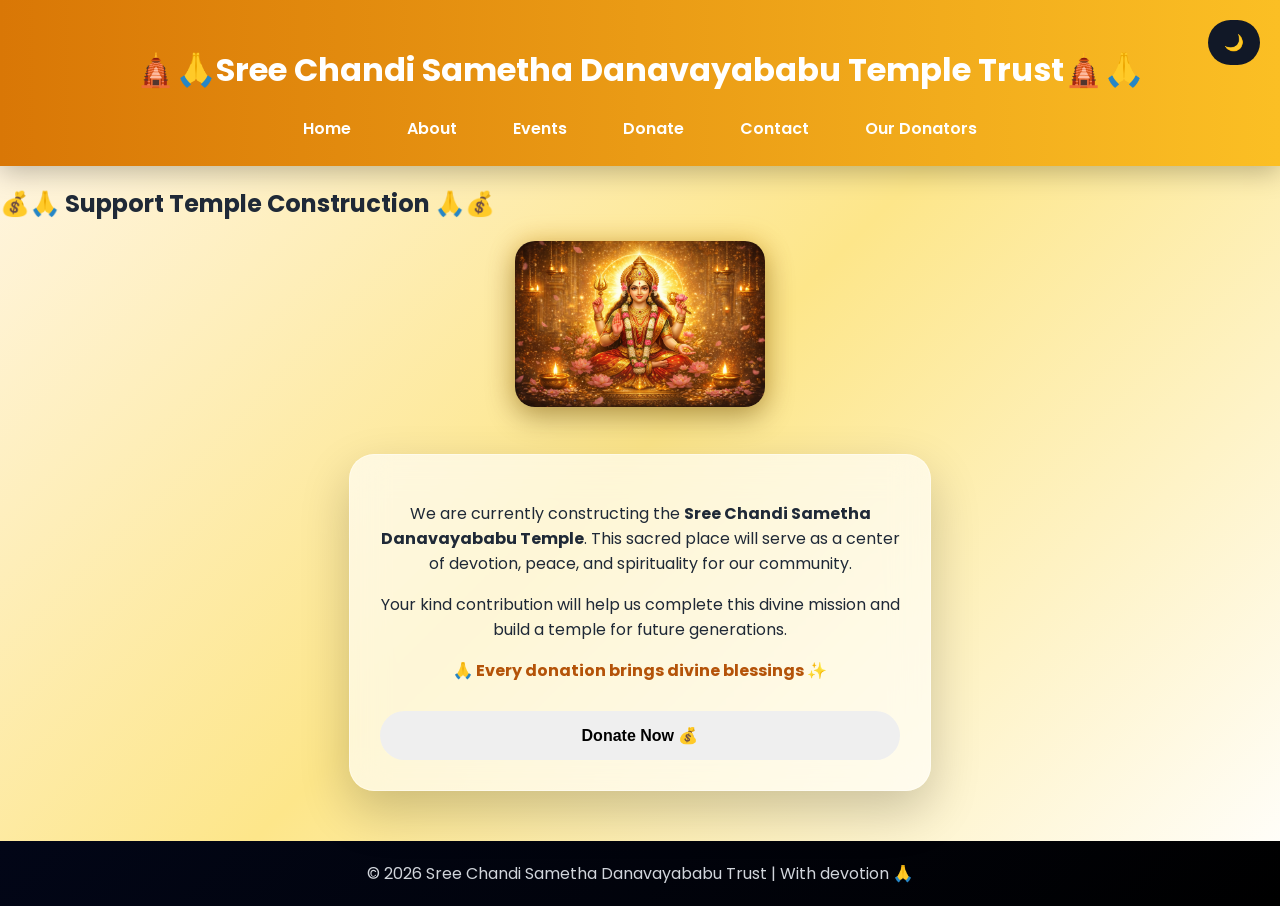
==== index.html @ 31a42f59 "Add files via upload" ====
<!DOCTYPE html>
<html>
<head>
    <title>Sri Devi Sametha Danavaibabu Temple</title>
    <link rel="stylesheet" href="style.css">
</head>
<body>

<!-- Dark Mode Toggle -->
<div class="toggle-btn" onclick="toggleMode()">🌙</div>

<header>
    <h1>🛕🙏Sree Chandi Sametha Danavayababu Temple Trust🛕🙏</h1>
    <nav>
        <nav>
    <a href="index.html">Home</a>
    <a href="about.html">About</a>
    <a href="events.html">Events</a>
    <a href="donate.html">Donate</a>
    <a href="contact.html">Contact</a>
    <a href="donators.html">Our Donators</a>
</nav>
    </nav>
</header>

<section class="home">

    <!-- Main Heading -->
    <h2>💰🙏 Support Temple Construction 🙏💰</h2>
   <div class="goddess-box">
    <img src="god.jpg" alt="Goddess">
</div>
</div>

    <!-- Main Card -->
    <div class="card">

        <p>
            We are currently constructing the 
            <b>Sree Chandi Sametha Danavayababu Temple</b>.
            This sacred place will serve as a center of devotion, peace, and spirituality for our community.
        </p>

        <p>
            Your kind contribution will help us complete this divine mission and build a temple for future generations.
        </p>

        <p class="highlight">
           🙏 Every donation brings divine blessings ✨
        </p>

        <!-- Donate Button -->
        <a href="donate.html">
            <button>Donate Now 💰</button>
        </a>

    </div>

</section>

<footer>
    © 2026 Sree Chandi Sametha Danavayababu Trust | With devotion 🙏
</footer>

<!-- DARK MODE SCRIPT -->
<script>
function toggleMode() {
    document.body.classList.toggle("dark");

    if (document.body.classList.contains("dark")) {
        localStorage.setItem("mode", "dark");
    } else {
        localStorage.setItem("mode", "light");
    }
}

window.onload = function () {
    if (localStorage.getItem("mode") === "dark") {
        document.body.classList.add("dark");
    }
};
</script>

</body>
</html>
---- style.css ----
/* IMPORT FONT */
@import url('https://fonts.googleapis.com/css2?family=Poppins:wght@300;500;700&display=swap');

/* BODY */
body {
    margin: 0;
    font-family: 'Poppins', sans-serif;
    background: linear-gradient(135deg, #fff7ed, #fde68a, #fff);
    color: #1f2937;
    transition: all 0.4s ease;
}

/* DARK MODE */
body.dark {
    background: linear-gradient(135deg, #020617, #0f172a);
    color: #e5e7eb;
}

/* HEADER */
header {
    background: linear-gradient(90deg, #d97706, #fbbf24);
    color: white;
    padding: 25px;
    text-align: center;
    box-shadow: 0 6px 25px rgba(0,0,0,0.25);
}

/* NAV */
nav a {
    margin: 8px;
    color: white;
    text-decoration: none;
    font-weight: 600;
    padding: 8px 18px;
    border-radius: 30px;
    transition: 0.3s;
}

nav a:hover {
    background: white;
    color: #d97706;
}

/* TOGGLE BUTTON */
.toggle-btn {
    position: fixed;
    top: 20px;
    right: 20px;
    background: #111827;
    color: white;
    padding: 10px 16px;
    border-radius: 50px;
    cursor: pointer;
}

/* CARD / CONTAINER */
.card, .donation-container {
    background: rgba(255,255,255,0.65);
    backdrop-filter: blur(18px);
    padding: 30px;
    margin: 40px auto;
    width: 90%;
    max-width: 520px;
    border-radius: 25px;
    border: 1px solid rgba(255,255,255,0.4);
    box-shadow: 0 20px 50px rgba(0,0,0,0.2);
    text-align: center;
    transition: 0.4s;
}

.card:hover {
    transform: translateY(-6px);
}

body.dark .card,
body.dark .donation-container {
    background: rgba(30, 41, 59, 0.8);
}

/* TEXT */
.donation-text {
    line-height: 1.6;
    margin-bottom: 15px;
}

/* QR IMAGE */
.qr-image, img[src*="qr"] {
    width: 230px;
    display: block;
    margin: 20px auto;
    border-radius: 20px;
    border: 4px solid #f59e0b;
    box-shadow: 0 10px 30px rgba(0,0,0,0.3);
}

/* SCAN TEXT */
.scan-text {
    font-weight: 600;
    color: #b45309;
    margin-bottom: 15px;
}

/* BUTTON BASE */
button {
    width: 100%;
    padding: 15px;
    border-radius: 35px;
    border: none;
    font-size: 16px;
    font-weight: 600;
    cursor: pointer;
    margin-top: 12px;
    transition: 0.3s;
}

/* UPI BUTTON */
.donate-btn {
    background: linear-gradient(135deg, #16a34a, #22c55e);
    color: white;
    box-shadow: 0 10px 25px rgba(34,197,94,0.4);
}

.donate-btn:hover {
    transform: scale(1.06);
}

/* WHATSAPP BUTTON */
.whatsapp-btn {
    background: linear-gradient(135deg, #f59e0b, #f97316);
    color: white;
    box-shadow: 0 10px 25px rgba(249,115,22,0.4);
}

.whatsapp-btn:hover {
    transform: scale(1.06);
}

/* NOTES */
.upi-note, .note {
    font-size: 14px;
    color: #555;
}

body.dark .upi-note,
body.dark .note {
    color: #ccc;
}

/* UPI ID */
.upi-id {
    margin-top: 10px;
    font-weight: 600;
}

/* HIGHLIGHT */
.highlight {
    color: #b45309;
    font-weight: bold;
    margin-top: 15px;
}

/* FOOTER */
footer {
    background: linear-gradient(135deg, #020617, #000);
    color: #d1d5db;
    padding: 20px;
    text-align: center;
    margin-top: 50px;
}

/* ABOUT SECTION */
.about-container {
    display: flex;
    gap: 30px;
    max-width: 1000px;
    margin: auto;
    align-items: center;
}

.about-image img {
    width: 100%;
    border-radius: 20px;
}

/* EVENTS */
.events-grid {
    display: flex;
    gap: 20px;
    justify-content: center;
    flex-wrap: wrap;
}

.event-box {
    background: white;
    padding: 20px;
    border-radius: 15px;
    width: 260px;
    box-shadow: 0 10px 25px rgba(0,0,0,0.15);
    transition: 0.3s;
}

.event-box:hover {
    transform: translateY(-8px);
}

body.dark .event-box {
    background: #1e293b;
}

/* COMMITTEE */
.committee-container img {
    width: 100%;
    max-width: 600px;
    border-radius: 20px;
}

/* BLESSING POPUP */
.blessing-box {
    position: fixed;
    width: 100%;
    height: 100%;
    background: rgba(0,0,0,0.7);
    top: 0;
    left: 0;
    display: none;
    justify-content: center;
    align-items: center;
}

.blessing-content {
    background: white;
    padding: 25px;
    border-radius: 20px;
    text-align: center;
}

.blessing-content img {
    width: 200px;
    margin: 15px 0;
    border-radius: 15px;
}

/* FLOWER */
.flower {
    position: fixed;
    top: -20px;
    font-size: 22px;
    animation: fall linear;
}

@keyframes fall {
    to {
        transform: translateY(100vh);
    }
}

/* MOBILE */
@media (max-width: 768px) {
    .about-container {
        flex-direction: column;
    }

    .event-box {
        width: 90%;
    }
}

/* GODDESS IMAGE (MEDIUM SIZE - CLEAN LOOK) */
.goddess-box {
    text-align: center;
    margin: 20px 0;
}

.goddess-box img {
    width: 250px;   /* 👈 NOT full */
    max-width: 80%;
    border-radius: 20px;

    /* soft glow */
    box-shadow:
        0 10px 30px rgba(0,0,0,0.3),
        0 0 25px rgba(255, 170, 0, 0.4);

    transition: 0.3s;
}

.goddess-box img:hover {
    transform: scale(1.05);
}

/* DONATORS TABLE */
.donators-table {
    width: 100%;
    border-collapse: collapse;
    border-radius: 15px;
    overflow: hidden;
}

/* HEADER */
.donators-table th {
    background: linear-gradient(90deg, #d97706, #fbbf24);
    color: white;
    padding: 12px;
}

/* ROWS */
.donators-table td {
    padding: 12px;
    text-align: center;
    border-bottom: 1px solid #ddd;
}

/* IMAGE */
.donators-table img {
    width: 50px;
    height: 50px;
    border-radius: 50%;
    object-fit: cover;
}

/* HOVER */
.donators-table tr:hover {
    background: #fff3cd;
}

/* DARK MODE */
body.dark .donators-table td {
    border-color: #444;
}
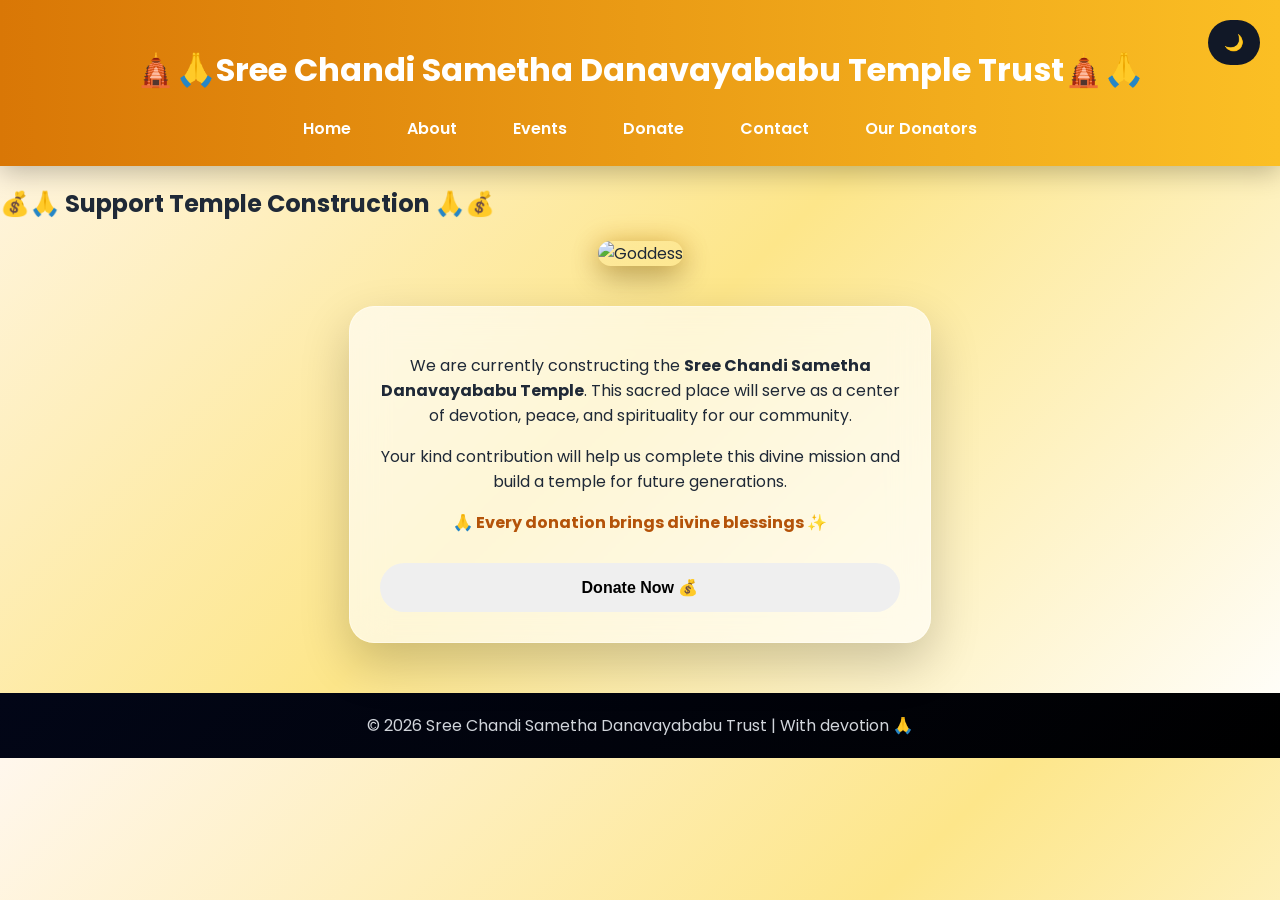
==== commit 6fc6411f: "Update index.html" ====
--- a/index.html
+++ b/index.html
@@ -28,7 +28,7 @@
     <!-- Main Heading -->
     <h2>💰🙏 Support Temple Construction 🙏💰</h2>
    <div class="goddess-box">
-    <img src="god.jpg" alt="Goddess">
+    <img src="amma.jpg" alt="Goddess">
 </div>
 </div>
 
@@ -82,4 +82,4 @@
 </script>
 
 </body>
-</html>+</html>
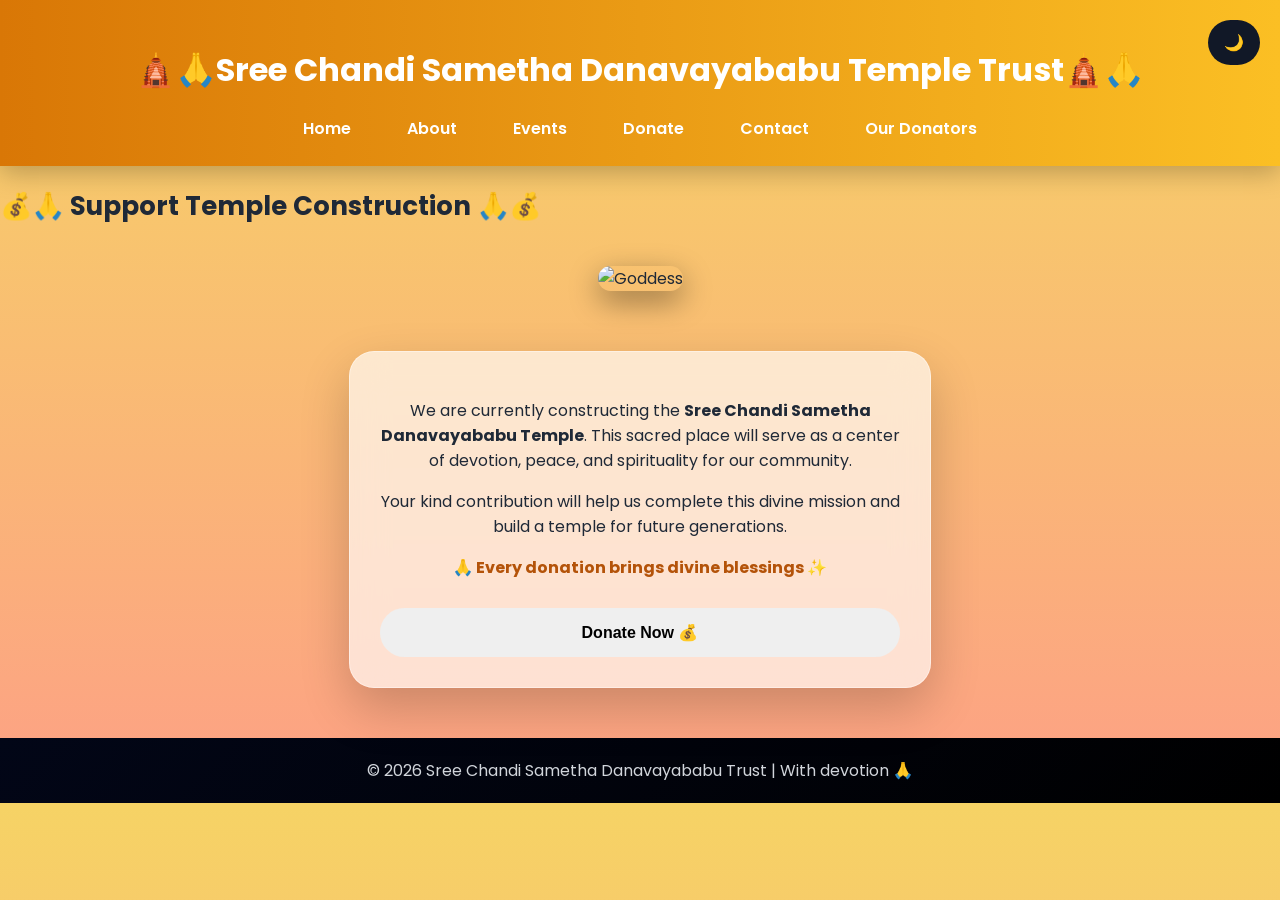
==== commit 4892e98a: "Add files via upload" ====
--- a/index.html
+++ b/index.html
@@ -82,4 +82,4 @@
 </script>
 
 </body>
-</html>
+</html>
--- a/style.css
+++ b/style.css
@@ -326,4 +326,629 @@
 /* DARK MODE */
 body.dark .donators-table td {
     border-color: #444;
+}
+/* ================= ABOUT PAGE ================= */
+
+.about-section {
+    padding: 50px 20px;
+}
+
+/* FLEX CONTAINER */
+.about-container {
+    display: flex;
+    align-items: center;
+    justify-content: center;
+    gap: 40px;
+    flex-wrap: wrap;
+}
+
+/* TEXT */
+.about-text {
+    max-width: 450px;
+}
+
+.about-text h2 {
+    margin-bottom: 10px;
+}
+
+.about-text p {
+    line-height: 1.6;
+}
+
+/* IMAGE */
+.about-image img {
+    width: 300px;
+    max-width: 100%;
+    border-radius: 20px;
+    box-shadow: 0 10px 30px rgba(0,0,0,0.25);
+    transition: 0.3s;
+}
+
+.about-image img:hover {
+    transform: scale(1.05);
+}
+
+/* LIGHT SECTION */
+.about-section.light {
+    background: rgba(255,255,255,0.3);
+    border-radius: 20px;
+    margin: 20px;
+}
+
+/* ================= COMMITTEE FIX ================= */
+
+.committee-section {
+    text-align: center;
+    margin: 60px auto;
+    padding: 20px;
+    max-width: 900px;
+}
+
+.committee-section h2 {
+    margin-bottom: 10px;
+}
+
+.committee-desc {
+    max-width: 700px;
+    margin: 10px auto;
+    line-height: 1.6;
+}
+
+.committee-section img {
+    width: 70%;
+    max-width: 500px;
+    margin: 20px auto;
+    display: block;
+    border-radius: 20px;
+    box-shadow: 0 15px 30px rgba(0,0,0,0.25);
+    transition: 0.3s;
+}
+
+.committee-section img:hover {
+    transform: scale(1.03);
+}
+
+input {
+    padding: 10px;
+    margin: 5px;
+    border-radius: 10px;
+    border: 1px solid #ccc;
+}
+
+#totalAmount {
+    color: #b45309;
+    font-size: 28px;
+    font-weight: bold;
+}
+input {
+    padding: 10px;
+    margin: 5px;
+    border-radius: 10px;
+    border: 1px solid #ccc;
+}
+
+#totalAmount {
+    color: #b45309;
+    font-size: 28px;
+    font-weight: bold;
+}
+
+.donators-table img {
+    width: 50px;
+    height: 50px;
+    border-radius: 50%;
+    object-fit: cover;
+}
+.about-hero {
+    text-align: center;
+    padding: 30px;
+}
+
+.about-hero img {
+    width: 90%;
+    max-width: 400px;
+    border-radius: 20px;
+    box-shadow: 0 10px 30px rgba(0,0,0,0.3);
+}
+
+.about-hero h2 {
+    margin-top: 15px;
+    color: #d97706;
+}
+
+.about-section {
+    padding: 40px;
+    text-align: center;
+}
+
+.about-section.light {
+    background: rgba(255,255,255,0.5);
+}
+
+.about-container {
+    display: flex;
+    justify-content: center;
+    gap: 20px;
+    flex-wrap: wrap;
+}
+
+.about-box {
+    background: white;
+    padding: 20px;
+    border-radius: 15px;
+    width: 250px;
+    box-shadow: 0 8px 20px rgba(0,0,0,0.2);
+}
+
+body.dark .about-box {
+    background: #1e293b;
+}
+.future-temple {
+    text-align: center;
+    padding: 50px 20px;
+}
+
+.future-temple h2 {
+    font-size: 28px;
+    color: #d97706;
+    margin-bottom: 10px;
+}
+
+.future-subtext {
+    max-width: 600px;
+    margin: auto;
+    font-size: 16px;
+    color: #444;
+    margin-bottom: 30px;
+}
+
+.future-image-box {
+    display: flex;
+    justify-content: center;
+}
+
+.future-image-box img {
+    width: 90%;
+    max-width: 700px;
+    border-radius: 20px;
+    box-shadow: 0 20px 60px rgba(0,0,0,0.4);
+    transition: transform 0.4s ease;
+}
+
+.future-image-box img:hover {
+    transform: scale(1.05);
+}
+
+/* DARK MODE */
+body.dark .future-subtext {
+    color: #ccc;
+}
+/* EVENTS SECTION */
+.events-section {
+    padding: 60px 20px;
+}
+
+/* TITLE */
+.section-title {
+    text-align: center;
+    margin: 40px 0 20px;
+    color: #b45309;
+}
+
+/* MAIN WRAPPER */
+.event-wrapper {
+    display: flex;
+    align-items: center;
+    justify-content: center;
+    gap: 40px;
+    max-width: 900px;
+    margin: auto;
+    margin-bottom: 40px;
+}
+
+/* REVERSE */
+.event-wrapper.reverse {
+    flex-direction: row-reverse;
+}
+
+/* IMAGE */
+.event-image img {
+    width: 300px;
+    border-radius: 15px;
+    box-shadow: 0 10px 25px rgba(0,0,0,0.3);
+}
+
+/* TEXT */
+.event-text {
+    max-width: 400px;
+    text-align: left;
+}
+
+.event-text h3 {
+    margin-bottom: 10px;
+    color: #d97706;
+}
+
+.event-text p {
+    line-height: 1.6;
+    margin-bottom: 10px;
+}
+/* GODDESS SECTION */
+.goddess-section {
+    text-align: center;
+    padding: 50px 20px;
+}
+
+.goddess-section h2 {
+    color: #d97706;
+    margin-bottom: 20px;
+}
+
+.goddess-container img {
+    width: 280px;
+    max-width: 90%;
+    border-radius: 20px;
+
+    /* divine glow 🔥 */
+    box-shadow:
+        0 10px 30px rgba(0,0,0,0.3),
+        0 0 30px rgba(255, 153, 0, 0.5);
+
+    transition: 0.3s;
+}
+
+.goddess-container img:hover {
+    transform: scale(1.05);
+}
+
+.goddess-text {
+    max-width: 600px;
+    margin: 20px auto;
+    font-size: 16px;
+    line-height: 1.6;
+}
+
+/* DARK MODE */
+body.dark .goddess-text {
+    color: #ccc;
+}
+/* EVENTS PAGE CLEAN DESIGN */
+
+.events-section {
+    max-width: 1000px;
+    margin: auto;
+    padding: 50px 20px;
+}
+
+/* ROW */
+.event-row {
+    display: flex;
+    align-items: center;
+    gap: 25px;
+    margin-bottom: 40px;
+}
+
+/* ALTERNATE */
+.event-row.reverse {
+    flex-direction: row-reverse;
+}
+
+/* IMAGE */
+.event-row img {
+    width: 200px;
+    height: 140px;
+    object-fit: cover;
+    border-radius: 12px;
+    box-shadow: 0 6px 15px rgba(0,0,0,0.25);
+}
+
+/* TEXT */
+.event-content {
+    flex: 1;
+}
+
+.event-content h3 {
+    margin-bottom: 8px;
+    color: #d97706;
+}
+
+.event-content p {
+    line-height: 1.6;
+}
+
+/* MOBILE FIX */
+@media (max-width: 768px) {
+    .event-row {
+        flex-direction: column !important;
+        text-align: center;
+    }
+
+    .event-row img {
+        width: 100%;
+        height: auto;
+    }
+}
+body {
+    font-family: 'Poppins', 'Noto Sans Telugu', sans-serif;
+}
+/* ===== ABOUT PAGE FIX ===== */
+
+body {
+    background: linear-gradient(to bottom, #f6d365, #fda085);
+    font-family: 'Poppins', sans-serif;
+}
+
+/* headings */
+h2 {
+    font-size: 26px;
+    margin-bottom: 10px;
+}
+
+/* sections */
+.about-section {
+    padding: 40px 20px;
+    text-align: center;
+}
+
+/* goddess image */
+.goddess-box img {
+    width: 250px;
+    border-radius: 20px;
+    margin: 20px 0;
+    box-shadow: 0 10px 30px rgba(0,0,0,0.4);
+}
+
+/* future temple */
+.future-image-box img {
+    width: 90%;
+    max-width: 600px;
+    border-radius: 20px;
+    margin-top: 20px;
+}
+
+/* highlight */
+.highlight {
+    color: #b45309;
+    font-weight: bold;
+}
+/* POPUP */
+.modal {
+    display: none;
+    position: fixed;
+    z-index: 999;
+    padding-top: 100px;
+    left: 0;
+    top: 0;
+    width: 100%;
+    height: 100%;
+    background: rgba(0,0,0,0.8);
+}
+
+.modal-content {
+    background: rgb(213, 204, 192);
+    margin: auto;
+    padding: 20px;
+    width: 70%;
+    border-radius: 15px;
+}
+
+.close {
+    float: right;
+    font-size: 28px;
+    cursor: pointer;
+}
+
+.modal-body {
+    display: flex;
+    align-items: center;
+    gap: 20px;
+}
+
+#modalImg {
+    width: 250px;
+    border-radius: 10px;
+}
+
+/* ===== MODAL TEXT BIG DESIGN ===== */
+
+.modal-text {
+    text-align: left;
+    padding: 20px;
+}
+
+/* NAME */
+#modalName {
+    font-size: 50px;   /* BIG */
+    font-weight: bold;
+    justify-content: center;
+    color: #7c2d12;
+    margin-bottom: 15px;
+
+}
+
+/* DONATION */
+#modalAmount {
+    font-size: 40px;
+    font-weight: bold;
+    color: #065f46;
+    margin-bottom: 10px;
+}
+
+/* DESIGNATION */
+#modalDesignation {
+    font-size: 40px;
+    font-weight:bold;
+    color: #ed08cf;
+}
+#modalImg {
+    width: 280px;
+    border-radius: 15px;
+    box-shadow: 0 10px 30px rgba(0,0,0,0.4);
+}
+.modal-header {
+    display: flex;
+    justify-content: space-between;
+    align-items: center;
+    padding: 15px 20px;
+    border-bottom: 2px solid #eee;
+}
+
+.modal-header h2 {
+    font-size: 18px;
+    color: #8b4513;
+}
+
+.share-btn {
+    background: #25D366;
+    color: white;
+    border: none;
+    padding: 8px 12px;
+    border-radius: 8px;
+    cursor: pointer;
+    font-weight: bold;
+}
+
+.share-btn:hover {
+    background: #1ebe5d;
+}
+
+#modalType {
+    font-size: 20px;
+    font-weight: bold;
+    color: #7c3aed;
+    margin-top: 10px;
+}
+.modal-header {
+    display: flex;
+    flex-direction: column;
+    align-items: center;
+    padding: 20px;
+    position: relative;
+}
+
+.trust-title {
+    font-size: 26px;
+    font-weight: bold;
+    text-align: center;
+    color: #8b4513;
+    margin-bottom: 10px;
+}
+
+.share-btn {
+    background: #25D366;
+    color: white;
+    padding: 10px 20px;
+    border-radius: 10px;
+    border: none;
+    font-weight: bold;
+    cursor: pointer;
+}
+
+.modal-header .close {
+    position: absolute;
+    right: 20px;
+    top: 10px;
+    font-size: 22px;
+}
+
+.donators-table img {
+    width: 60px;
+    height: 60px;
+    object-fit: contain;   /* no crop */
+    background: #fff;
+    border-radius: 10px;
+}
+.share-card {
+    width: 350px;
+    padding: 20px;
+    background: #f5e6cc;
+    border-radius: 20px;
+    text-align: center;
+    border: 4px solid orange;
+    font-family: sans-serif;
+}
+
+/* title */
+.share-card .trust-title {
+    font-size: 18px;
+    color: #8b3c00;
+    font-weight: bold;
+}
+
+/* line */
+.card-line {
+    height: 2px;
+    background: orange;
+    margin: 10px 0;
+}
+
+
+/* TEXT */
+.card-name {
+    color: purple;
+    font-size: 22px;
+    margin-top: 10px;
+}
+
+.card-amount {
+    color: green;
+    font-size: 18px;
+    font-weight: bold;
+}
+
+.card-designation {
+    color: deeppink;
+    font-size: 16px;
+}
+
+.card-type {
+    color: #444;
+    font-size: 14px;
+}
+
+/* divider */
+.card-divider {
+    border-top: 2px dotted orange;
+    margin: 15px 0;
+}
+
+/* footer */
+.card-footer1 {
+    color: brown;
+    font-weight: bold;
+}
+
+.card-footer2 {
+    font-style: italic;
+}
+
+.card-footer3 {
+    color: green;
+}
+/* 🔥 SMART FACE FRIENDLY IMAGE FIX */
+
+.donators-table img {
+    width: 65px;
+    height: 65px;
+
+    object-fit: cover;
+
+    /* 🔥 FACE FOCUS AREA (TOP CENTER) */
+    object-position: center top;
+
+    border-radius: 50%;
+
+    border: 3px solid #fff;
+    box-shadow: 0 0 8px rgba(0,0,0,0.25);
+
+    transition: transform 0.3s ease;
+}
+
+/* 🔥 HOVER EFFECT */
+.donators-table img:hover {
+    transform: scale(1.15);
+}
+
+.donators-table img {
+    cursor: pointer;
 }
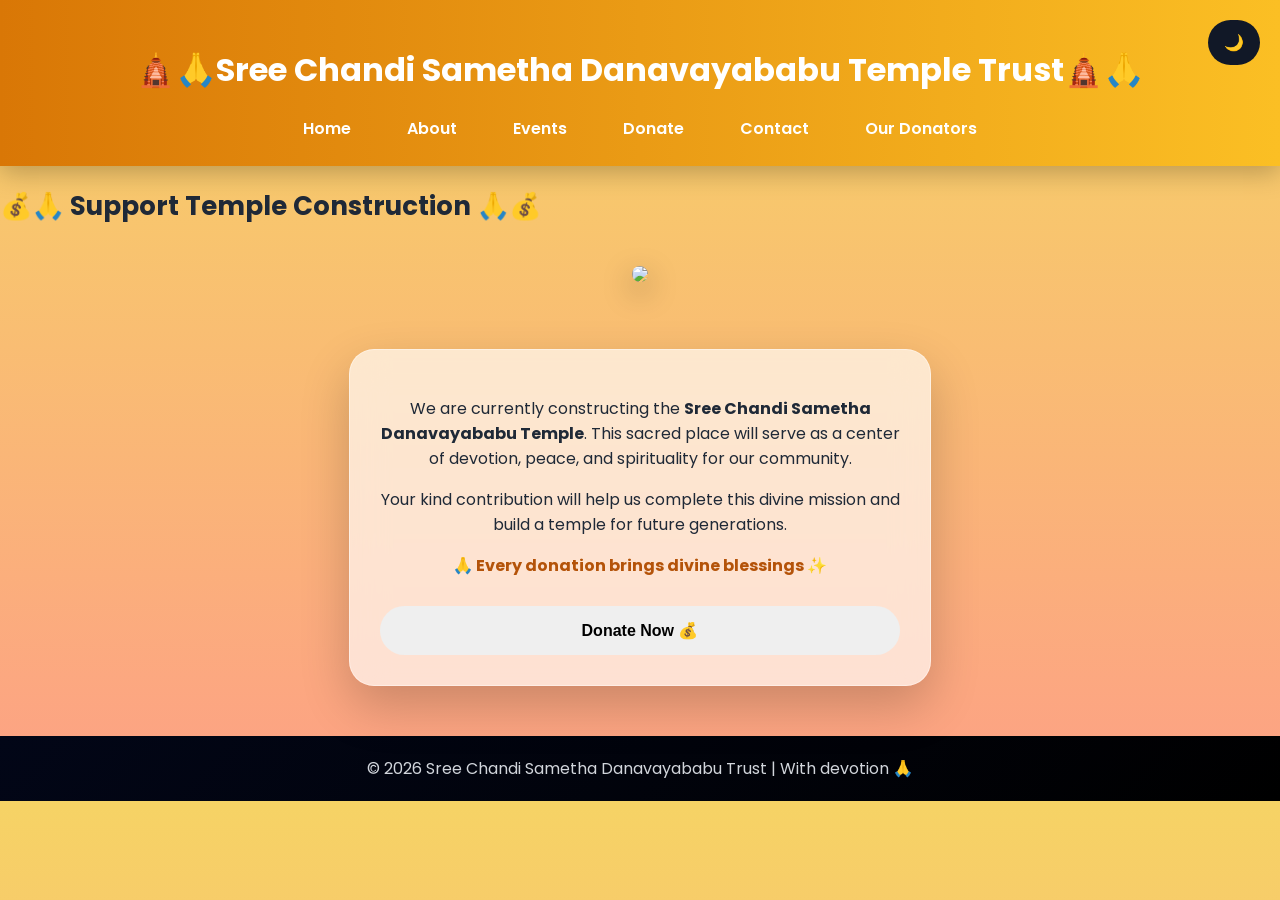
==== commit ab8f54da: "Update index.html" ====
--- a/index.html
+++ b/index.html
@@ -28,7 +28,7 @@
     <!-- Main Heading -->
     <h2>💰🙏 Support Temple Construction 🙏💰</h2>
    <div class="goddess-box">
-    <img src="amma.jpg" alt="Goddess">
+    <img src="https://raw.githubusercontent.com/your-username/your-repo/main/amma.jpg">
 </div>
 </div>
 
@@ -82,4 +82,4 @@
 </script>
 
 </body>
-</html>+</html>
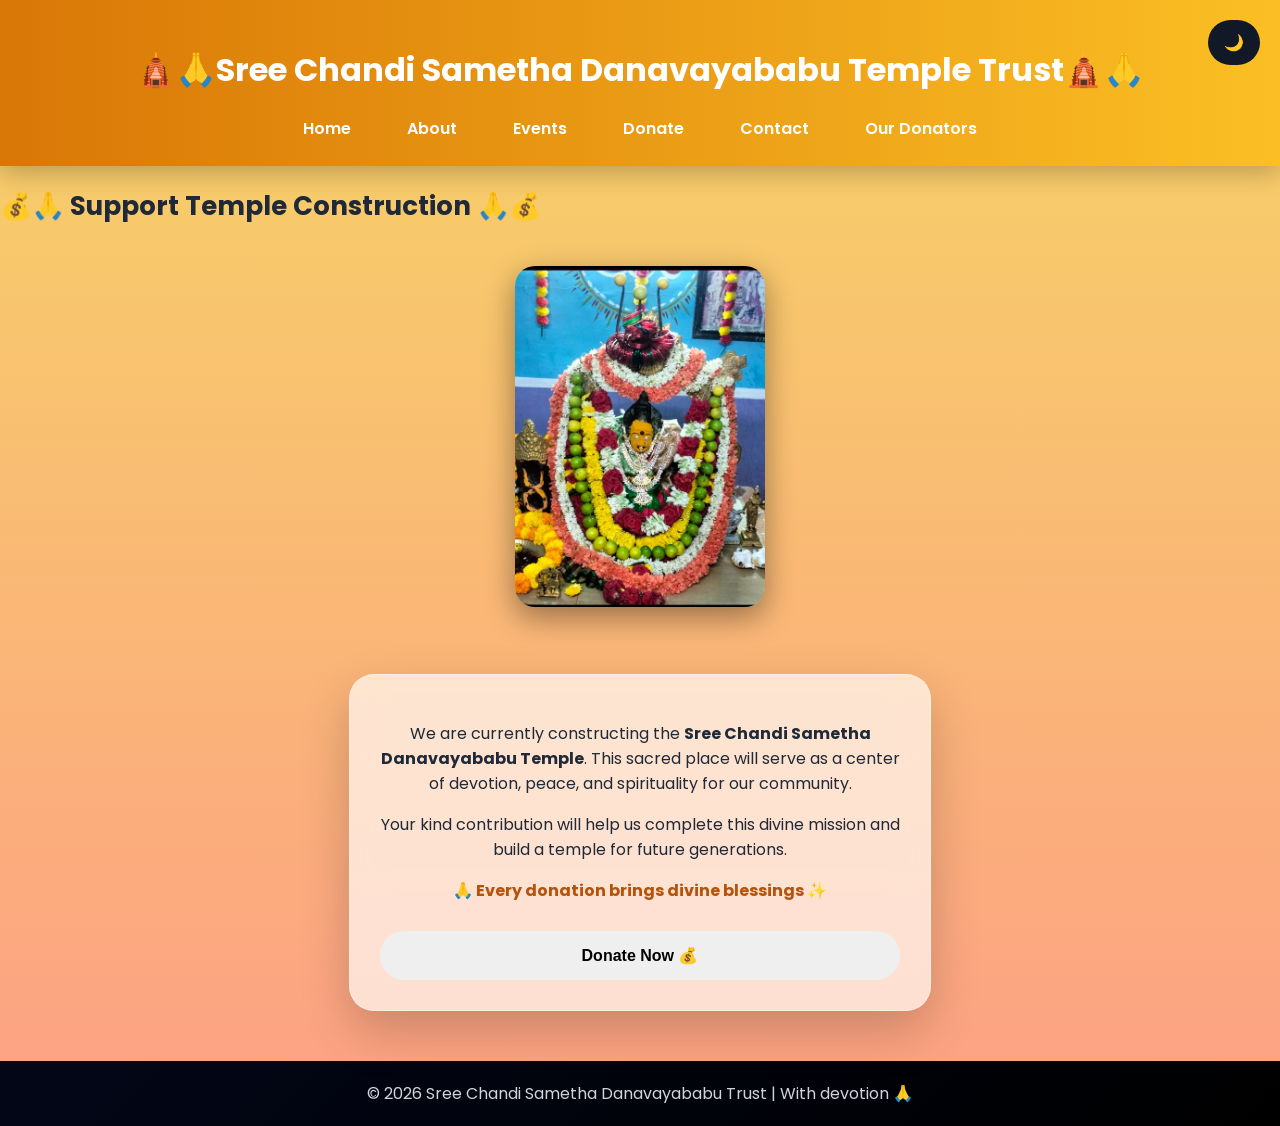
==== commit d507002e: "Update index.html" ====
--- a/index.html
+++ b/index.html
@@ -28,7 +28,7 @@
     <!-- Main Heading -->
     <h2>💰🙏 Support Temple Construction 🙏💰</h2>
    <div class="goddess-box">
-    <img src="https://raw.githubusercontent.com/your-username/your-repo/main/amma.jpg">
+    <img src="amma.jpg">
 </div>
 </div>
 
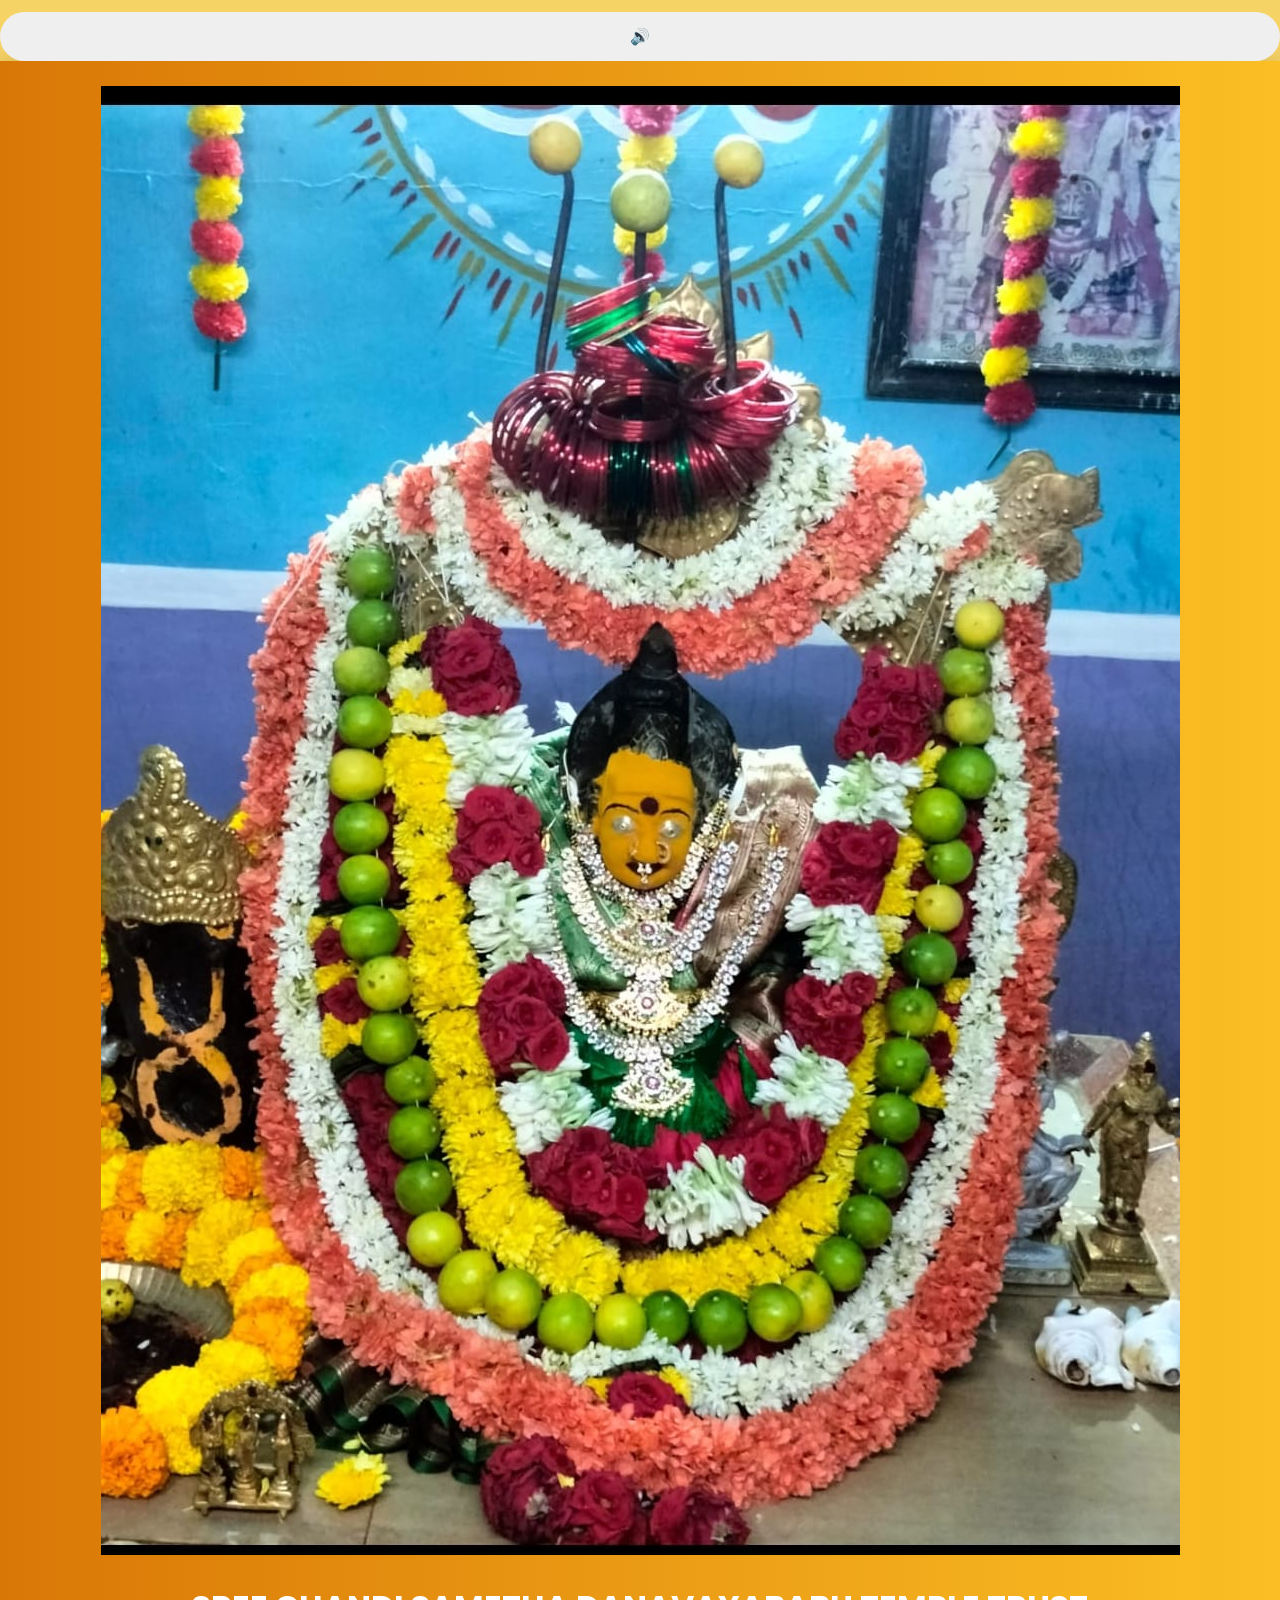
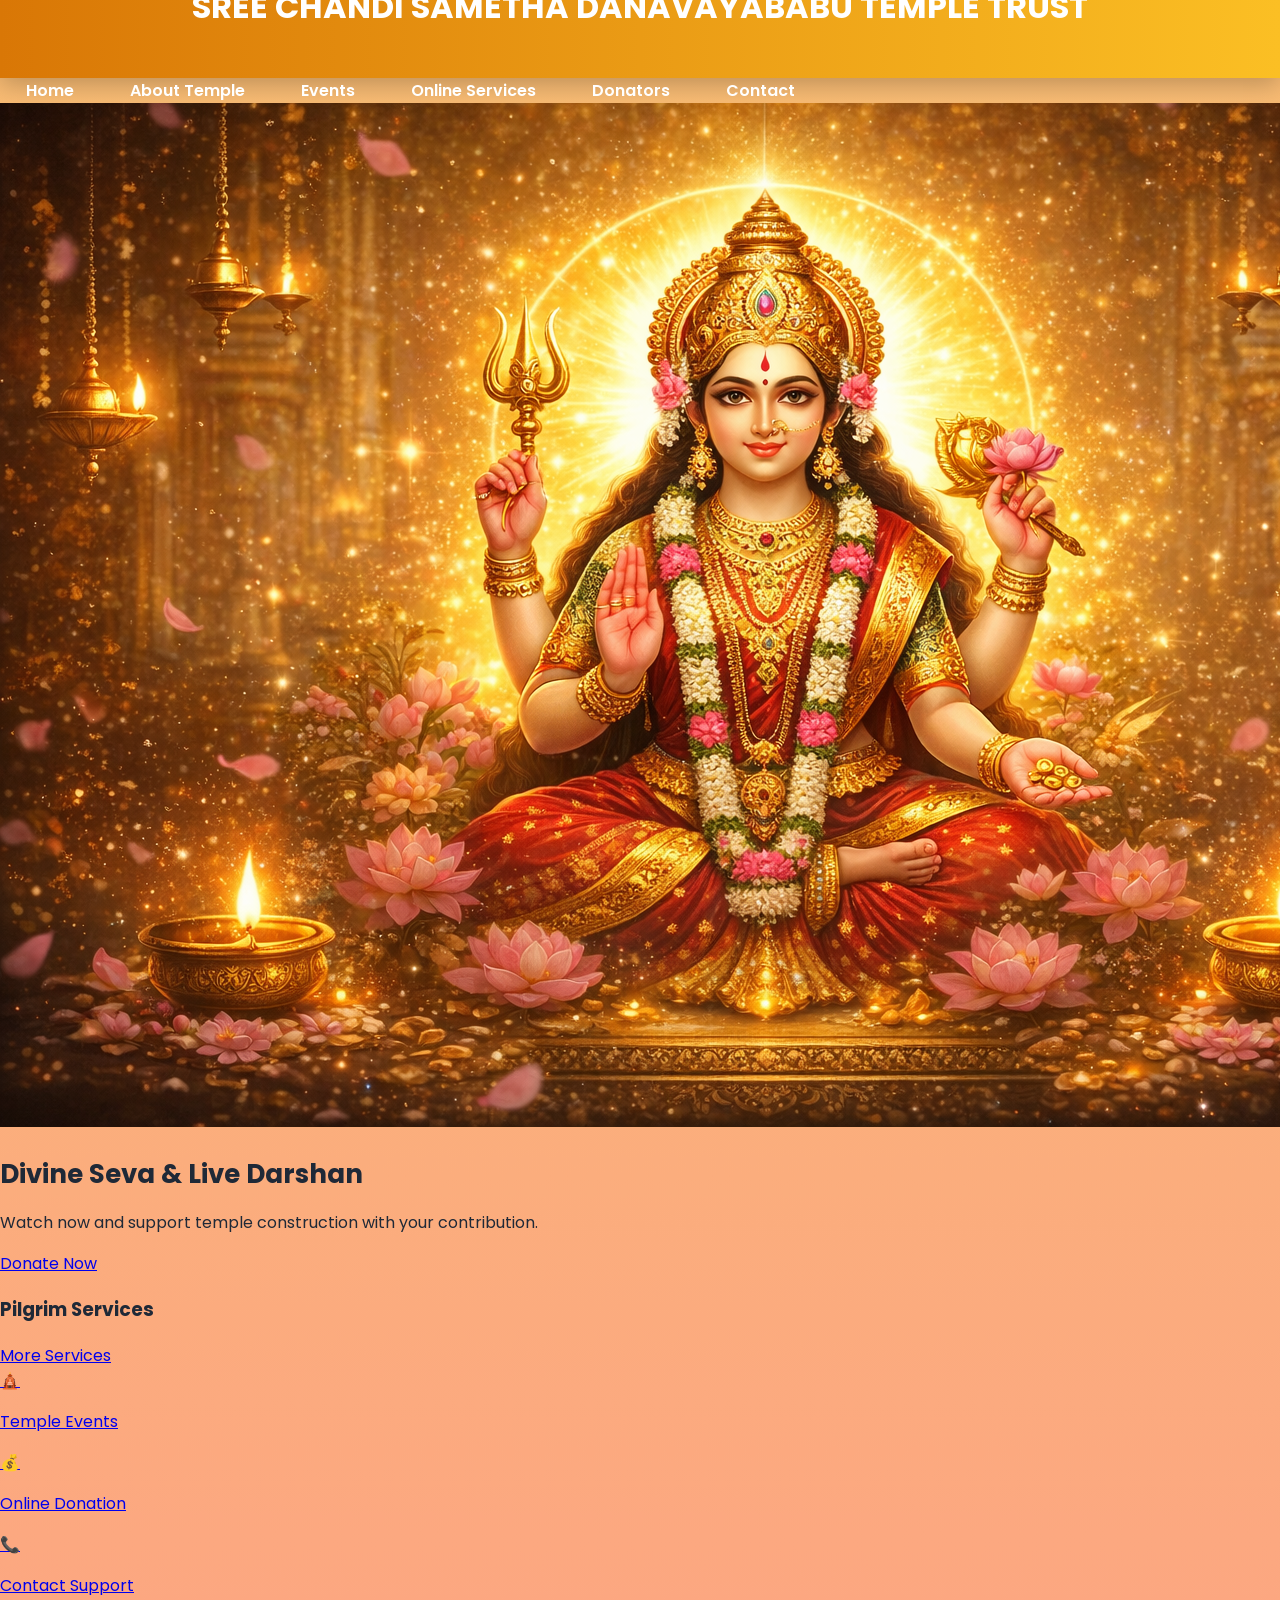
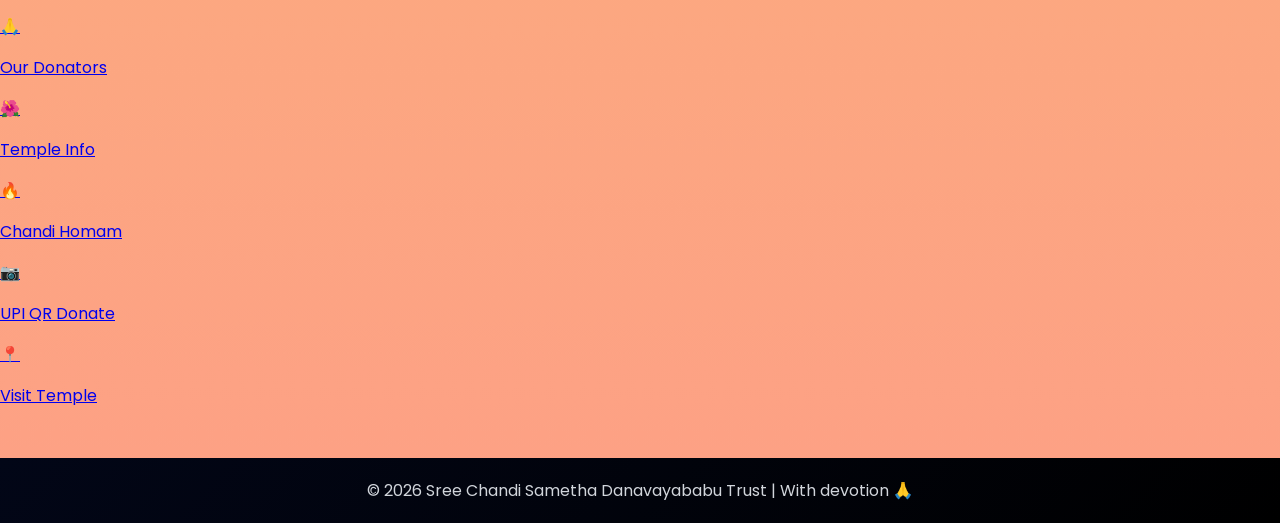
==== commit dc223798: "Update index.html" ====
--- a/index.html
+++ b/index.html
@@ -1,84 +1,110 @@
 <!DOCTYPE html>
-<html>
+<html lang="en">
 <head>
-    <title>Sri Devi Sametha Danavaibabu Temple</title>
+    <meta charset="UTF-8">
+    <meta name="viewport" content="width=device-width, initial-scale=1.0">
+    <title>Sree Chandi Sametha Danavayababu Temple Trust</title>
+
+    <meta name="description" content="Support the construction of Sree Chandi Sametha Danavayababu Temple.">
+    <link rel="canonical" href="https://harshavardhangokada.github.io/temple-website/">
+    
     <link rel="stylesheet" href="style.css">
 </head>
+
 <body>
 
-<!-- Dark Mode Toggle -->
-<div class="toggle-btn" onclick="toggleMode()">🌙</div>
+<!-- 🔊 AUDIO SYSTEM -->
+<audio id="bg-audio" loop>
+  <source src="temple-music.opus" type="audio/ogg; codecs=opus">
+  Your browser does not support the audio element.
+</audio>
 
-<header>
-    <h1>🛕🙏Sree Chandi Sametha Danavayababu Temple Trust🛕🙏</h1>
-    <nav>
-        <nav>
-    <a href="index.html">Home</a>
-    <a href="about.html">About</a>
-    <a href="events.html">Events</a>
-    <a href="donate.html">Donate</a>
-    <a href="contact.html">Contact</a>
-    <a href="donators.html">Our Donators</a>
-</nav>
+<button class="audio-btn" onclick="toggleAudio()">🔊</button>
+
+<div class="ttd-home">
+
+    <!-- HEADER -->
+    <header class="ttd-topbar">
+        <div class="ttd-brand">
+            <img src="amma.jpg" alt="Lord Durgaamma logo">
+            <div>
+                <h1>SREE CHANDI SAMETHA DANAVAYABABU TEMPLE TRUST</h1>
+            </div>
+        </div>
+    </header>
+
+    <!-- NAV -->
+    <nav class="ttd-nav">
+        <a href="index.html">Home</a>
+        <a href="about.html">About Temple</a>
+        <a href="events.html">Events</a>
+        <a href="donate.html">Online Services</a>
+        <a href="donators.html">Donators</a>
+        <a href="contact.html">Contact</a>
     </nav>
-</header>
 
-<section class="home">
+    <!-- HERO -->
+    <main class="ttd-layout">
+        <section class="ttd-hero-card">
+            <img src="god.jpg" alt="Goddess Durgamma face">
+            <div class="ttd-hero-overlay">
+                <h2>Divine Seva & Live Darshan</h2>
+                <p>Watch now and support temple construction with your contribution.</p>
+                <a href="donate.html" class="ttd-cta">Donate Now</a>
+            </div>
+        </section>
+    </main>
 
-    <!-- Main Heading -->
-    <h2>💰🙏 Support Temple Construction 🙏💰</h2>
-   <div class="goddess-box">
-    <img src="amma.jpg">
-</div>
+    <!-- SERVICES -->
+    <section class="ttd-services">
+        <div class="ttd-services-head">
+            <h3>Pilgrim Services</h3>
+            <a href="donate.html">More Services</a>
+        </div>
+
+        <div class="ttd-service-grid">
+            <a class="ttd-service" href="events.html"><span>🛕</span><p>Temple Events</p></a>
+            <a class="ttd-service" href="donate.html"><span>💰</span><p>Online Donation</p></a>
+            <a class="ttd-service" href="contact.html"><span>📞</span><p>Contact Support</p></a>
+            <a class="ttd-service" href="donators.html"><span>🙏</span><p>Our Donators</p></a>
+            <a class="ttd-service" href="about.html"><span>🌺</span><p>Temple Info</p></a>
+            <a class="ttd-service" href="events.html"><span>🔥</span><p>Chandi Homam</p></a>
+            <a class="ttd-service" href="donate.html"><span>📷</span><p>UPI QR Donate</p></a>
+            <a class="ttd-service" href="contact.html"><span>📍</span><p>Visit Temple</p></a>
+        </div>
+    </section>
+
 </div>
 
-    <!-- Main Card -->
-    <div class="card">
-
-        <p>
-            We are currently constructing the 
-            <b>Sree Chandi Sametha Danavayababu Temple</b>.
-            This sacred place will serve as a center of devotion, peace, and spirituality for our community.
-        </p>
-
-        <p>
-            Your kind contribution will help us complete this divine mission and build a temple for future generations.
-        </p>
-
-        <p class="highlight">
-           🙏 Every donation brings divine blessings ✨
-        </p>
-
-        <!-- Donate Button -->
-        <a href="donate.html">
-            <button>Donate Now 💰</button>
-        </a>
-
-    </div>
-
-</section>
-
+<!-- FOOTER -->
 <footer>
     © 2026 Sree Chandi Sametha Danavayababu Trust | With devotion 🙏
 </footer>
 
-<!-- DARK MODE SCRIPT -->
+<!-- 🔊 AUDIO SCRIPT -->
 <script>
-function toggleMode() {
-    document.body.classList.toggle("dark");
+let audio;
+let btn;
 
-    if (document.body.classList.contains("dark")) {
-        localStorage.setItem("mode", "dark");
+window.onload = function () {
+    audio = document.getElementById("bg-audio");
+    btn = document.querySelector(".audio-btn");
+};
+
+function toggleAudio(){
+    if(audio.paused){
+        audio.play().then(()=>{
+            btn.classList.add("playing");
+            btn.innerText = "🔊";
+        }).catch(err=>{
+            alert("Audio not allowed. Click again.");
+        });
     } else {
-        localStorage.setItem("mode", "light");
+        audio.pause();
+        btn.classList.remove("playing");
+        btn.innerText = "🔇";
     }
 }
-
-window.onload = function () {
-    if (localStorage.getItem("mode") === "dark") {
-        document.body.classList.add("dark");
-    }
-};
 </script>
 
 </body>
--- a/style.css
+++ b/style.css
@@ -951,4 +951,58 @@
 
 .donators-table img {
     cursor: pointer;
-}+}
+/* 🔥 DONOR IMAGE FIX */
+.donators-table img {
+    width: 70px;
+    height: 70px;
+
+    object-fit: contain;   /* 👈 IMPORTANT (shows full image) */
+    background: #fff;
+
+    border-radius: 10px;   /* 👈 not full circle (so face won't cut) */
+    padding: 3px;
+
+    border: 2px solid #ddd;
+}
+
+/* 🔥 POPUP IMAGE (FULL CLEAR VIEW) */
+.modal-content img {
+    width: 300px;
+    height: auto;
+
+    object-fit: contain;
+    border-radius: 15px;
+}
+
+/* 🔥 EVENT & ABOUT IMAGES FIX */
+.event-row img,
+.about-image img,
+.goddess-box img {
+
+    width: 100%;
+    max-width: 300px;
+    height: auto;
+
+    object-fit: contain;   /* 👈 FULL IMAGE visible */
+    border-radius: 15px;
+}
+/* 🔥 DONOR IMAGE FIX */
+.donators-table img {
+    width: 60px;
+    height: 60px;
+    border-radius: 50%;
+    object-fit: cover;      /* fills circle properly */
+    object-position: center top; /* shows face clearly */
+    border: 2px solid #fff;
+}
+
+/* 🔥 POPUP IMAGE FIX */
+#modalImg {
+    width: 140px;
+    height: 140px;
+    border-radius: 50%;
+    object-fit: cover;
+    object-position: center top; /* face focus */
+    box-shadow: 0 5px 15px rgba(0,0,0,0.3);
+}
